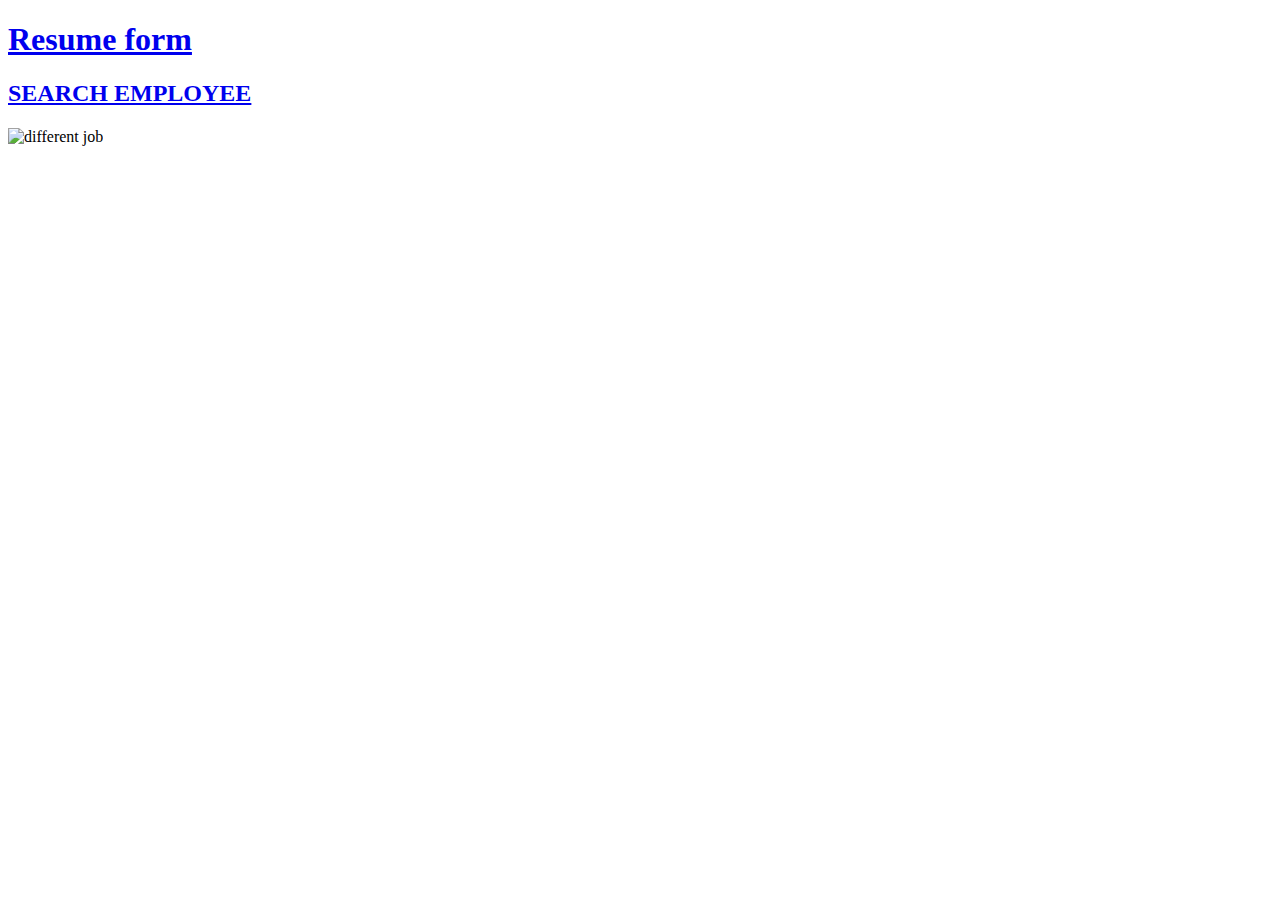
==== src/main/resources/templates/index.html @ f39be3e3 "nopage2" ====
<!doctype html>
<html lang="en" xmlns:th="www.thymeleaf.org" xmlns:sec="http://www.w3.org/1999/xhtml">
    <head th:fragment="headstuff">
        <meta charset="utf-8" />

        <title>Security Demonstration</title>
    </head>
    <body>
    <div class="continer">
  <h1>  <li>
        <a href="/jobseeker">
            <i class="fa fa-user"></i>
            Resume form
        </a>
    </li></h1>
   <h2> <li sec:authorize="hasAuthority('TEACHER')">
        <a href="/search">
            SEARCH EMPLOYEE
        </a>
    </li></h2>


    </div>
    <img class="homepagepicture"
         src=" https://fthmb.tqn.com/zyL_CmDSTrWLXTA1nj2NQMtqip4=/2122x1415/filters:no_upscale():fill(transparent,1)/494323025-56a4f2783df78cf77285735e.jpg "
         align="center" alt="different job"/></div>





        </nav>
    </body>
    <script src="/js/jquery-1.10.2.js" type="text/javascript"></script>
    <script src="/js/jquery-ui-1.10.4.custom.min.js" type="text/javascript"></script>
    <script src="/js/bootstrap.js" type="text/javascript"></script>
    <script src="/js/awesome-landing-page.js" type="text/javascript"></script>
    </div>
    </body>
</html>
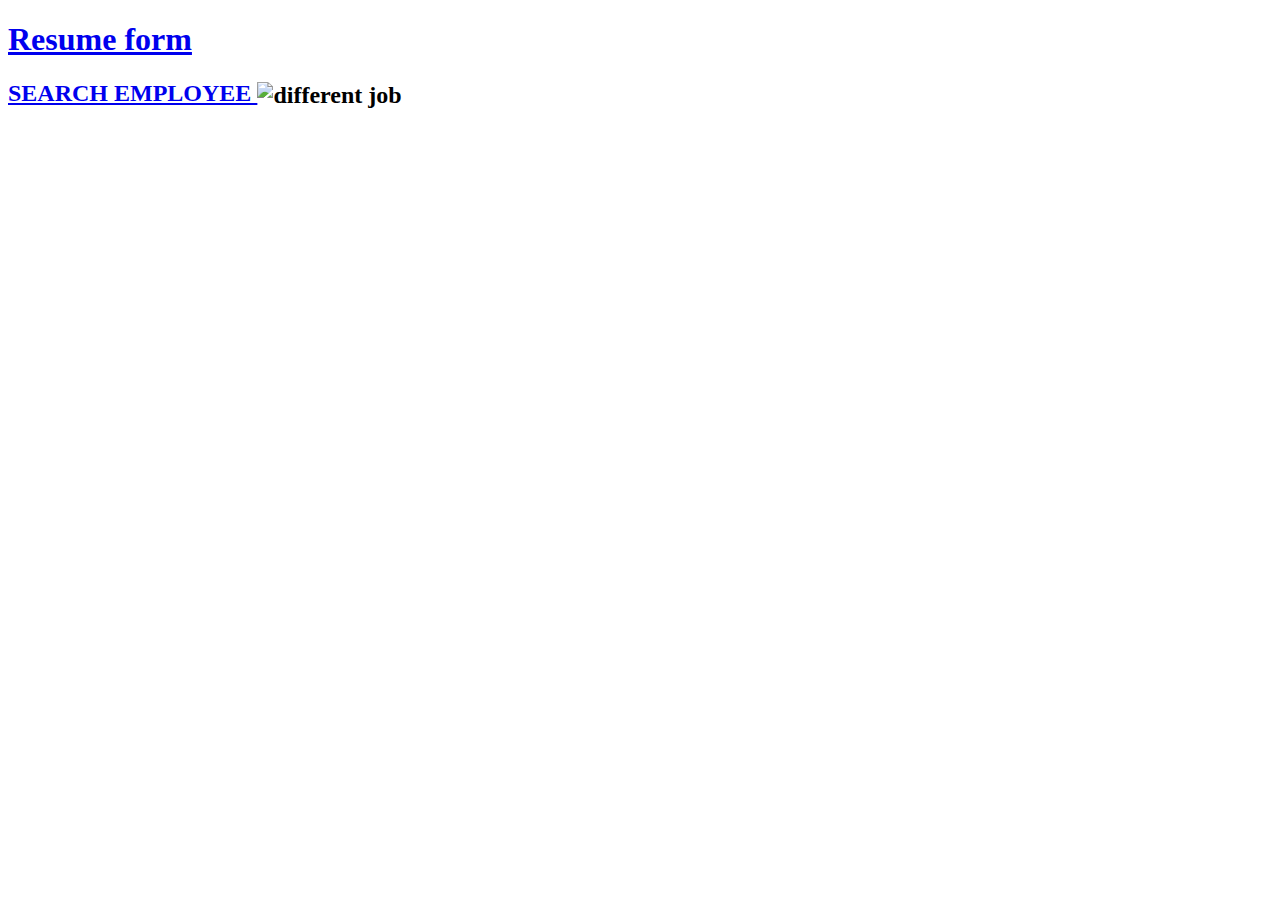
==== commit c0ecc188: "final" ====
--- a/src/main/resources/templates/index.html
+++ b/src/main/resources/templates/index.html
@@ -7,7 +7,7 @@
     </head>
     <body>
     <div class="continer">
-  <h1>  <li>
+  <h1> <li>
         <a href="/jobseeker">
             <i class="fa fa-user"></i>
             Resume form
@@ -17,17 +17,11 @@
         <a href="/search">
             SEARCH EMPLOYEE
         </a>
-    </li></h2>
 
 
-    </div>
     <img class="homepagepicture"
          src=" https://fthmb.tqn.com/zyL_CmDSTrWLXTA1nj2NQMtqip4=/2122x1415/filters:no_upscale():fill(transparent,1)/494323025-56a4f2783df78cf77285735e.jpg "
          align="center" alt="different job"/></div>
-
-
-
-
 
         </nav>
     </body>
@@ -36,5 +30,5 @@
     <script src="/js/bootstrap.js" type="text/javascript"></script>
     <script src="/js/awesome-landing-page.js" type="text/javascript"></script>
     </div>
-    </body>
+    </body> </div>
 </html>
